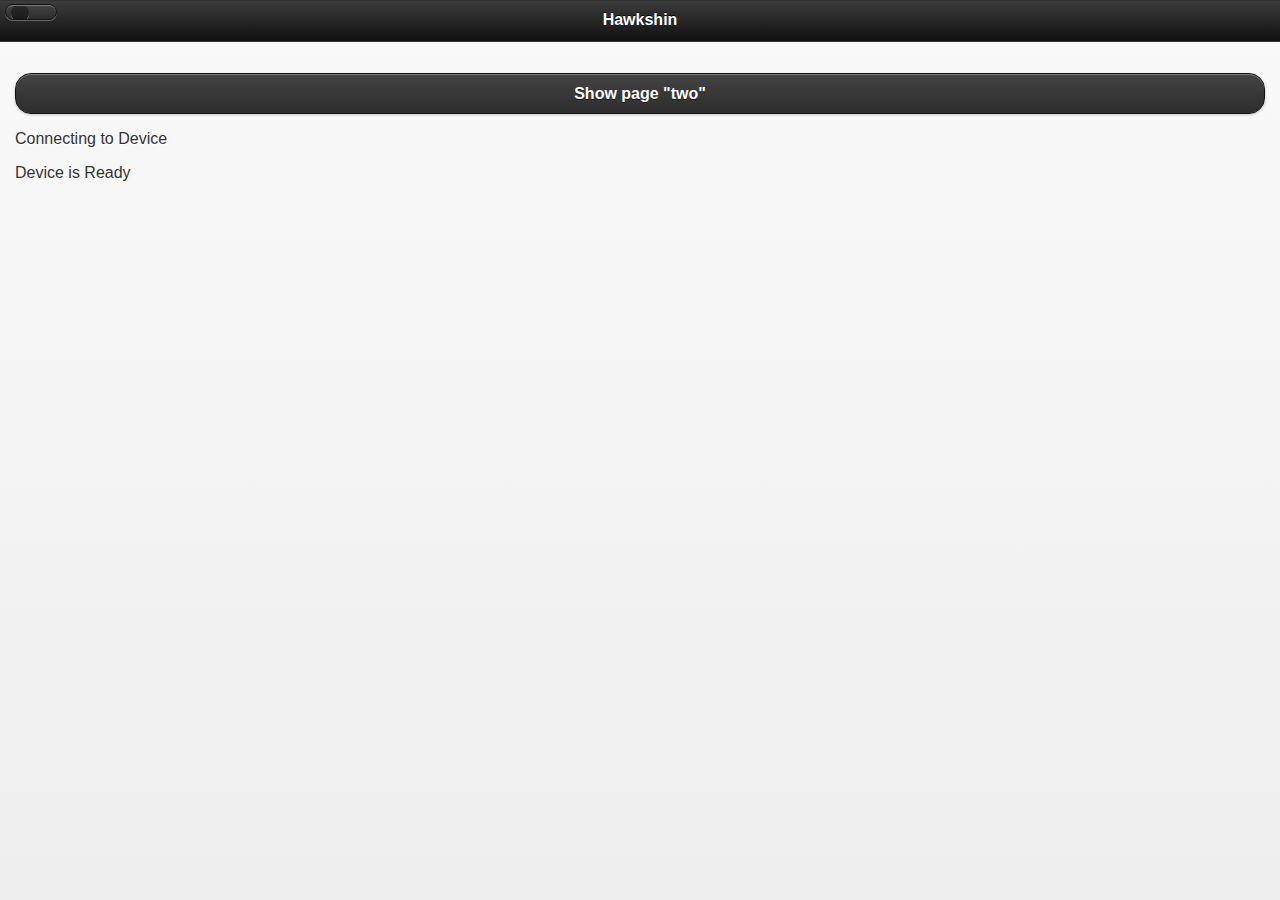
==== hawkshin/www/index.html @ 223bddf9 "js cleanup" ====
<!DOCTYPE html>
<!--
  Licensed to the Apache Software Foundation (ASF) under one
  or more contributor license agreements.  See the NOTICE file
  distributed with this work for additional information
  regarding copyright ownership.  The ASF licenses this file
  to you under the Apache License, Version 2.0 (the
  "License"); you may not use this file except in compliance
  with the License.  You may obtain a copy of the License at

  http://www.apache.org/licenses/LICENSE-2.0

  Unless required by applicable law or agreed to in writing,
  software distributed under the License is distributed on an
  "AS IS" BASIS, WITHOUT WARRANTIES OR CONDITIONS OF ANY
   KIND, either express or implied.  See the License for the
  specific language governing permissions and limitations
  under the License.
-->
<html>
  <head>
    <meta charset="utf-8" />
    <meta name="format-detection" content="telephone=no" />
    <meta name="viewport" content="user-scalable=no, initial-scale=1, maximum-scale=1, minimum-scale=1, width=device-width, height=device-height, target-densitydpi=device-dpi" />
    <!--<link rel="stylesheet" type="text/css" href="css/index.css" />-->
    <link rel="stylesheet" type="text/css" href="css/jquery.mobile.structure-1.3.2.min.css" /> 
    <link rel="stylesheet" type="text/css" href="css/jquery.mobile-1.3.2.min.css" /> 
    <title>Hawkshin</title>
  </head>
  <body style="" class="ui-mobile-viewport">
    <div class="app">
      <div data-role="page" id="A">
        <div data-role="header">
          <a href="#sidebar" data-icon="gear" class="ui-btn-left"></a>
          <h1>Hawkshin</h1>
        </div><!-- /header -->

        <div data-role="content">	
         <p><a href="#B" data-role="button" data-theme="a" class="ui-btn ui-btn-corner-all ui-shadow ui-btn-up-a"><span class="ui-btn-inner ui-btn-corner-all"><span class="ui-btn-text">Show page "two"</span></span></a></p>	
         <p class="event listening">Connecting to Device</p>
         <p class="event received">Device is Ready</p>	
        </div><!-- /content -->
      </div><!-- /page -->
      </div>
      <div data-role="page" id="B">
        <p>page 2</p>
        <p>blah blah blah</p>
      </div>
    </div>
    <script type="text/javascript" src="lib/jquery-1.9.1.min.js"></script>
    <script type="text/javascript" src="lib/jquery.mobile-1.3.2.min.js"></script>
    <script type="text/javascript" src="lib/jquery.parse.js"></script>
    <!--<script type="text/javascript" src="phonegap.js"></script>
    <script type="text/javascript" src="ls-store.js"></script><!---->
    <script type="text/javascript" src="js/index.js"></script>
    <script type="text/javascript">
      $.parse.init({
         app_id: "aW4OwozRnaufzMCDKtucQabOkzeWxyu277uHd8uc",
         rest_key: "sN1IQF9P5Tz2ScW8E9vieoGJJvjHC9mJkgY4vQzY"
      });
      var value = window.localStorage.getItem("userId");
      app.initialize();
      console.log("initalzied");
    </script>
  </body>
</html>
---- hawkshin/www/css/index.css ----
/*
 * Licensed to the Apache Software Foundation (ASF) under one
 * or more contributor license agreements.  See the NOTICE file
 * distributed with this work for additional information
 * regarding copyright ownership.  The ASF licenses this file
 * to you under the Apache License, Version 2.0 (the
 * "License"); you may not use this file except in compliance
 * with the License.  You may obtain a copy of the License at
 *
 * http://www.apache.org/licenses/LICENSE-2.0
 *
 * Unless required by applicable law or agreed to in writing,
 * software distributed under the License is distributed on an
 * "AS IS" BASIS, WITHOUT WARRANTIES OR CONDITIONS OF ANY
 * KIND, either express or implied.  See the License for the
 * specific language governing permissions and limitations
 * under the License.
 */
* {
    -webkit-tap-highlight-color: rgba(0,0,0,0); /* make transparent link selection, adjust last value opacity 0 to 1.0 */
}

body {
    -webkit-touch-callout: none;                /* prevent callout to copy image, etc when tap to hold */
    -webkit-text-size-adjust: none;             /* prevent webkit from resizing text to fit */
    -webkit-user-select: none;                  /* prevent copy paste, to allow, change 'none' to 'text' */
    background-color:#E4E4E4;
    background-image:linear-gradient(top, #A7A7A7 0%, #E4E4E4 51%);
    background-image:-webkit-linear-gradient(top, #A7A7A7 0%, #E4E4E4 51%);
    background-image:-ms-linear-gradient(top, #A7A7A7 0%, #E4E4E4 51%);
    background-image:-webkit-gradient(
        linear,
        left top,
        left bottom,
        color-stop(0, #A7A7A7),
        color-stop(0.51, #E4E4E4)
    );
    background-attachment:fixed;
    font-family:'HelveticaNeue-Light', 'HelveticaNeue', Helvetica, Arial, sans-serif;
    font-size:12px;
    height:100%;
    margin:0px;
    padding:0px;
    text-transform:uppercase;
    width:100%;
}

/* Portrait layout (default) */
.app {
    background:url(../img/logo.png) no-repeat center top; /* 170px x 200px */
    position:absolute;             /* position in the center of the screen */
    left:50%;
    top:50%;
    height:50px;                   /* text area height */
    width:225px;                   /* text area width */
    text-align:center;
    padding:180px 0px 0px 0px;     /* image height is 200px (bottom 20px are overlapped with text) */
    margin:-115px 0px 0px -112px;  /* offset vertical: half of image height and text area height */
                                   /* offset horizontal: half of text area width */
}

/* Landscape layout (with min-width) */
@media screen and (min-aspect-ratio: 1/1) and (min-width:400px) {
    .app {
        background-position:left center;
        padding:75px 0px 75px 170px;  /* padding-top + padding-bottom + text area = image height */
        margin:-90px 0px 0px -198px;  /* offset vertical: half of image height */
                                      /* offset horizontal: half of image width and text area width */
    }
}

h1 {
    font-size:24px;
    font-weight:normal;
    margin:0px;
    overflow:visible;
    padding:0px;
    text-align:center;
}

.event {
    border-radius:4px;
    -webkit-border-radius:4px;
    color:#FFFFFF;
    font-size:12px;
    margin:0px 30px;
    padding:2px 0px;
}

.event.listening {
    background-color:#333333;
    display:block;
}

.event.received {
    background-color:#4B946A;
    display:none;
}

@keyframes fade {
    from { opacity: 1.0; }
    50% { opacity: 0.4; }
    to { opacity: 1.0; }
}
 
@-webkit-keyframes fade {
    from { opacity: 1.0; }
    50% { opacity: 0.4; }
    to { opacity: 1.0; }
}
 
.blink {
    animation:fade 3000ms infinite;
    -webkit-animation:fade 3000ms infinite;
}

/**swipejs**/
.swipe {
  overflow: hidden;
  visibility: hidden;
  position: relative;
}
.swipe-wrap {
  overflow: hidden;
  position: relative;
}
.swipe-wrap > div {
  float:left;
  width:100%;
  position: relative;
}
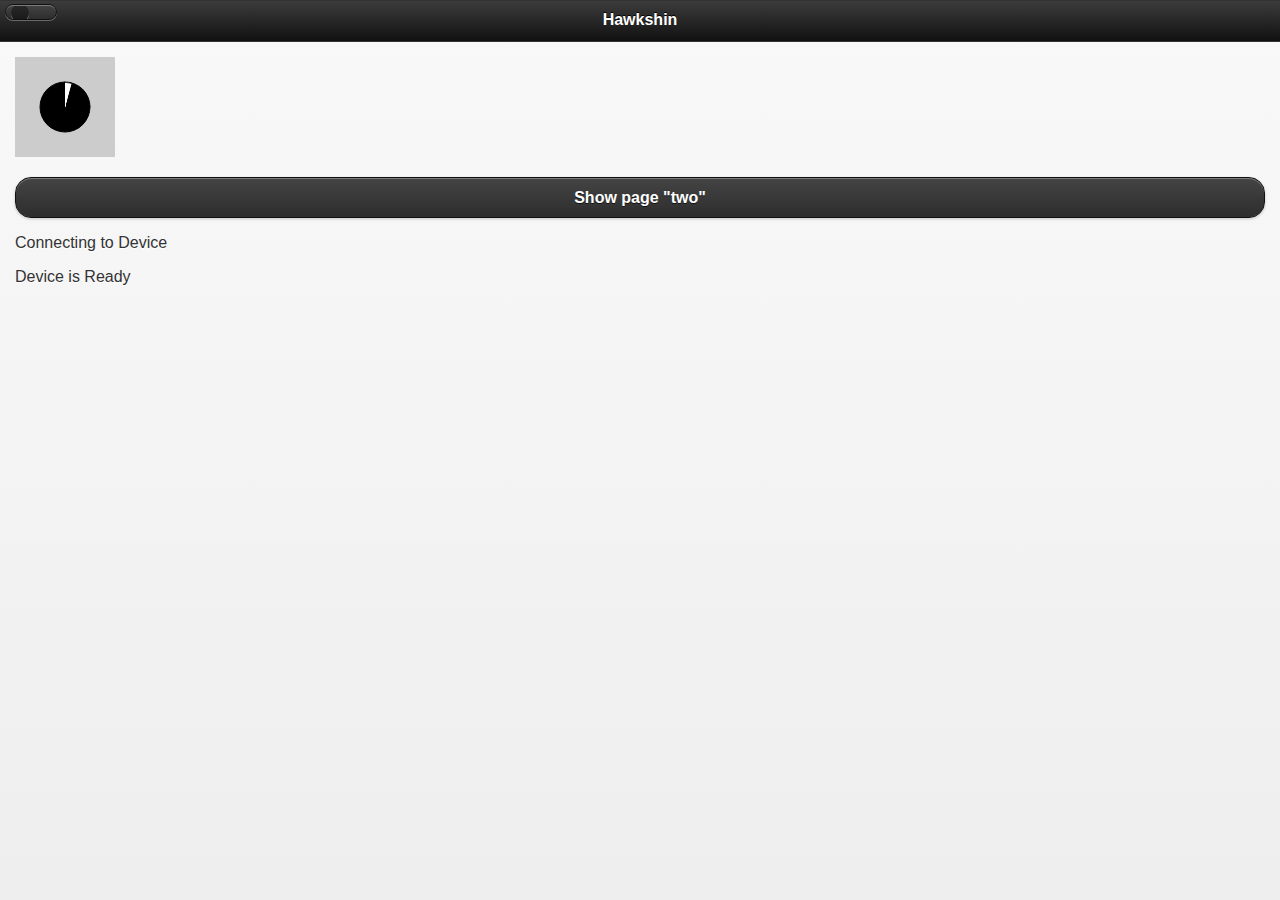
==== commit ce12c327: "Added first pass of timer." ====
--- a/hawkshin/www/index.html
+++ b/hawkshin/www/index.html
@@ -18,6 +18,7 @@
   under the License.
 -->
 <html>
+  <script type="text/javascript" src="processing-1.4.1.min.js"></script>
   <head>
     <meta charset="utf-8" />
     <meta name="format-detection" content="telephone=no" />
@@ -35,7 +36,8 @@
           <h1>Hawkshin</h1>
         </div><!-- /header -->
 
-        <div data-role="content">	
+        <div data-role="content">
+         <canvas data-processing-sources="timer/timer.pde"></canvas>
          <p><a href="#B" data-role="button" data-theme="a" class="ui-btn ui-btn-corner-all ui-shadow ui-btn-up-a"><span class="ui-btn-inner ui-btn-corner-all"><span class="ui-btn-text">Show page "two"</span></span></a></p>	
          <p class="event listening">Connecting to Device</p>
          <p class="event received">Device is Ready</p>	
@@ -50,17 +52,11 @@
     <script type="text/javascript" src="lib/jquery-1.9.1.min.js"></script>
     <script type="text/javascript" src="lib/jquery.mobile-1.3.2.min.js"></script>
     <script type="text/javascript" src="lib/jquery.parse.js"></script>
-    <!--<script type="text/javascript" src="phonegap.js"></script>
-    <script type="text/javascript" src="ls-store.js"></script><!---->
+    <script type="text/javascript" src="phonegap.js"></script>
+    <script type="text/javascript" src="ls-store.js"></script>
     <script type="text/javascript" src="js/index.js"></script>
     <script type="text/javascript">
-      $.parse.init({
-         app_id: "aW4OwozRnaufzMCDKtucQabOkzeWxyu277uHd8uc",
-         rest_key: "sN1IQF9P5Tz2ScW8E9vieoGJJvjHC9mJkgY4vQzY"
-      });
-      var value = window.localStorage.getItem("userId");
       app.initialize();
-      console.log("initalzied");
     </script>
   </body>
 </html>
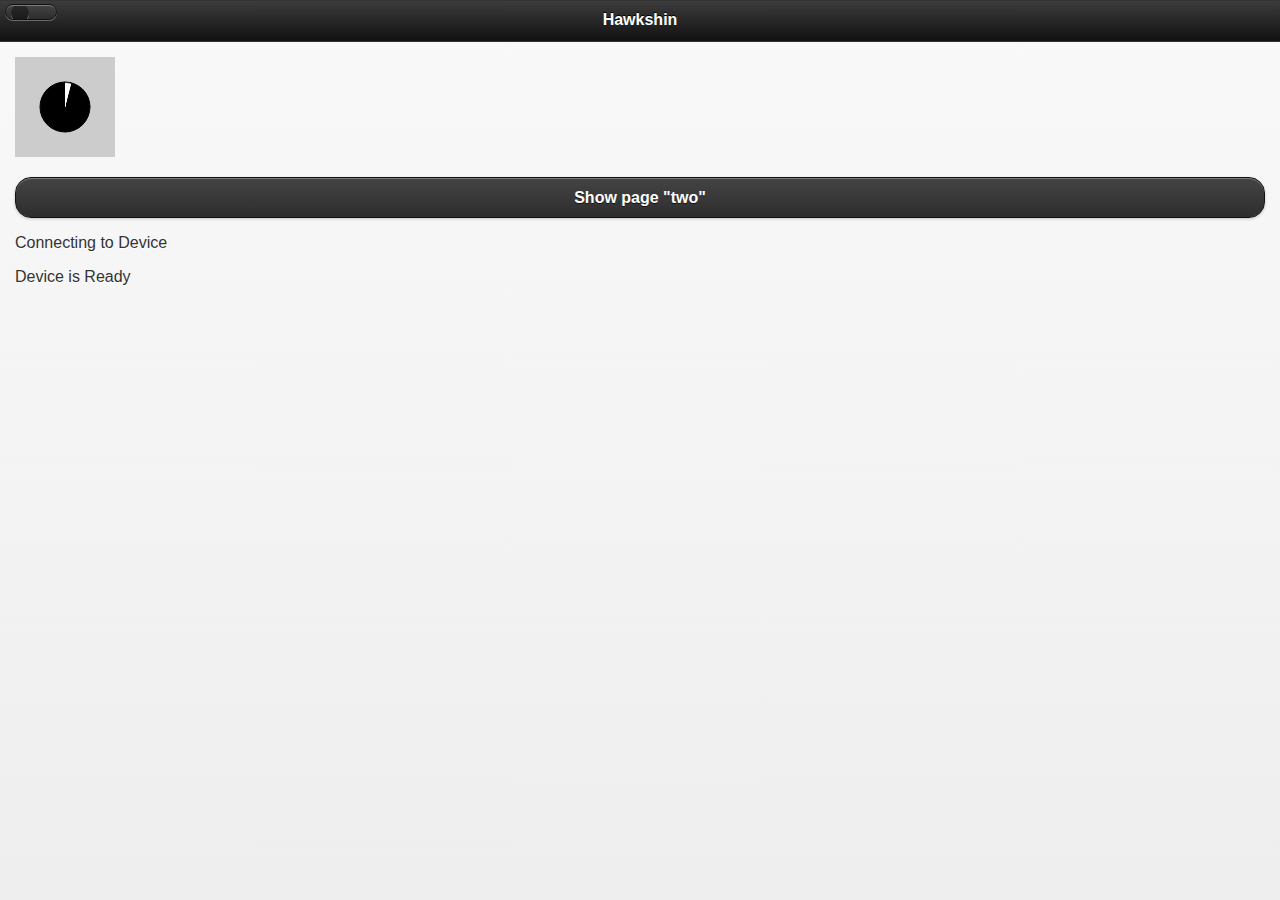
==== commit f1dfc94e: "Merge branch 'master' of http://github.com/rabidaudio/hawkshin" ====
--- a/hawkshin/www/index.html
+++ b/hawkshin/www/index.html
@@ -52,11 +52,17 @@
     <script type="text/javascript" src="lib/jquery-1.9.1.min.js"></script>
     <script type="text/javascript" src="lib/jquery.mobile-1.3.2.min.js"></script>
     <script type="text/javascript" src="lib/jquery.parse.js"></script>
-    <script type="text/javascript" src="phonegap.js"></script>
-    <script type="text/javascript" src="ls-store.js"></script>
+    <!--<script type="text/javascript" src="phonegap.js"></script>
+    <script type="text/javascript" src="ls-store.js"></script><!---->
     <script type="text/javascript" src="js/index.js"></script>
     <script type="text/javascript">
+      $.parse.init({
+         app_id: "aW4OwozRnaufzMCDKtucQabOkzeWxyu277uHd8uc",
+         rest_key: "sN1IQF9P5Tz2ScW8E9vieoGJJvjHC9mJkgY4vQzY"
+      });
+      var value = window.localStorage.getItem("userId");
       app.initialize();
+      console.log("initalzied");
     </script>
   </body>
 </html>
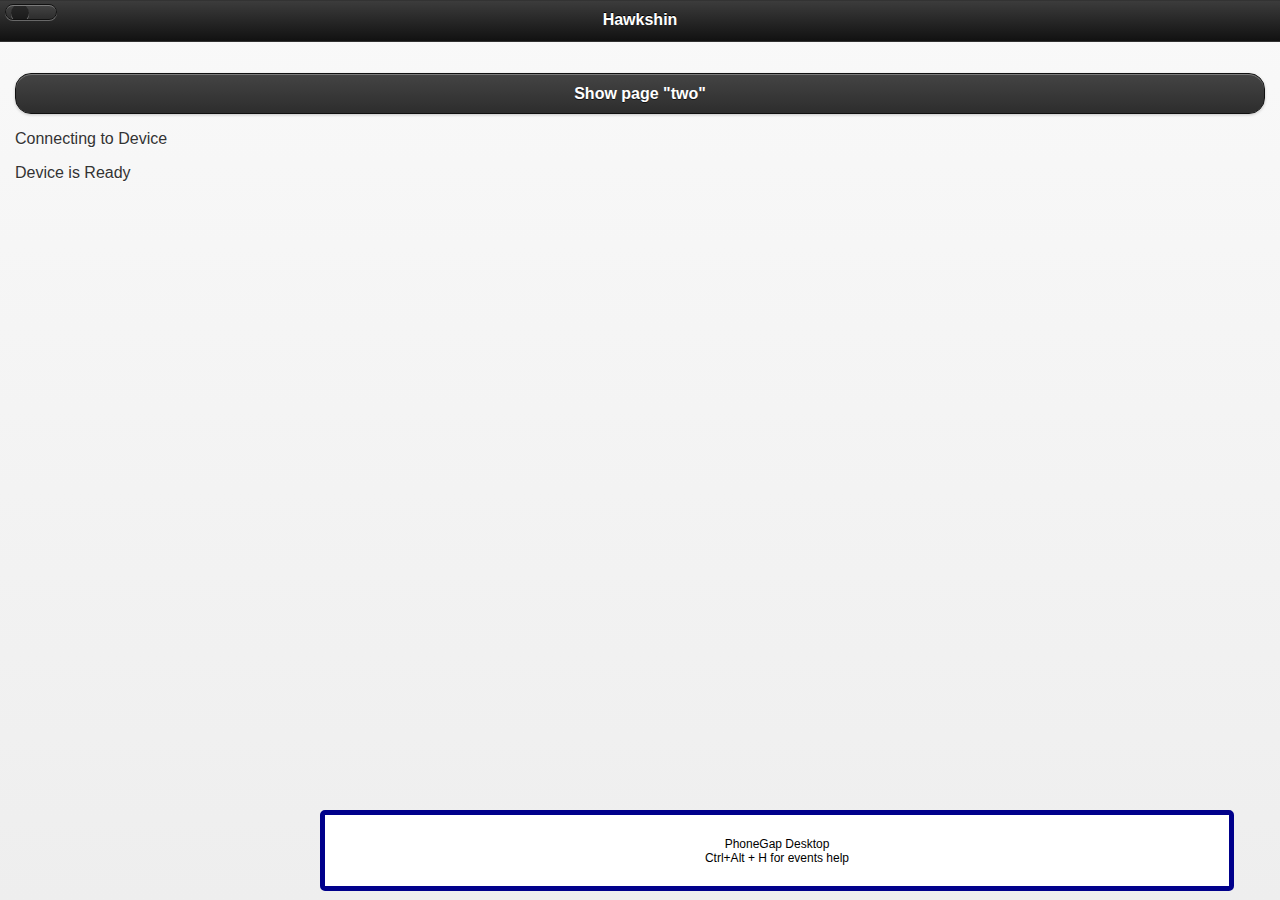
==== commit c8520e0e: "phonegap desktop and gitignore" ====
--- a/hawkshin/www/index.html
+++ b/hawkshin/www/index.html
@@ -18,7 +18,6 @@
   under the License.
 -->
 <html>
-  <script type="text/javascript" src="processing-1.4.1.min.js"></script>
   <head>
     <meta charset="utf-8" />
     <meta name="format-detection" content="telephone=no" />
@@ -36,8 +35,7 @@
           <h1>Hawkshin</h1>
         </div><!-- /header -->
 
-        <div data-role="content">
-         <canvas data-processing-sources="timer/timer.pde"></canvas>
+        <div data-role="content">	
          <p><a href="#B" data-role="button" data-theme="a" class="ui-btn ui-btn-corner-all ui-shadow ui-btn-up-a"><span class="ui-btn-inner ui-btn-corner-all"><span class="ui-btn-text">Show page "two"</span></span></a></p>	
          <p class="event listening">Connecting to Device</p>
          <p class="event received">Device is Ready</p>	
@@ -52,8 +50,8 @@
     <script type="text/javascript" src="lib/jquery-1.9.1.min.js"></script>
     <script type="text/javascript" src="lib/jquery.mobile-1.3.2.min.js"></script>
     <script type="text/javascript" src="lib/jquery.parse.js"></script>
-    <!--<script type="text/javascript" src="phonegap.js"></script>
-    <script type="text/javascript" src="ls-store.js"></script><!---->
+    <script type="text/javascript" src="js/phonegap.js"></script>
+    <!--<script type="text/javascript" src="ls-store.js"></script><!---->
     <script type="text/javascript" src="js/index.js"></script>
     <script type="text/javascript">
       $.parse.init({
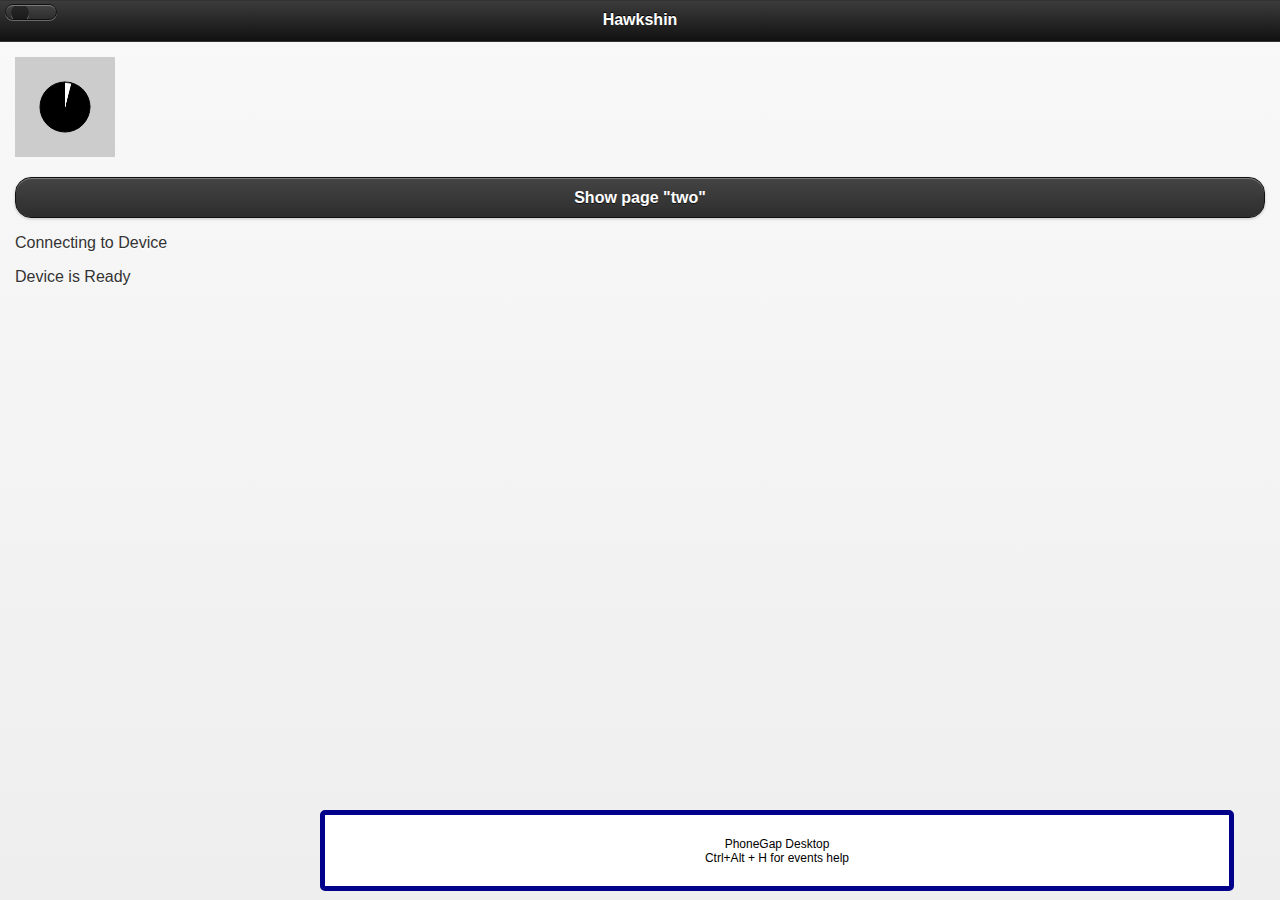
==== commit 65cdf9b0: "Merge branch 'master' of https://github.com/rabidaudio/hawkshin" ====
--- a/hawkshin/www/index.html
+++ b/hawkshin/www/index.html
@@ -18,6 +18,7 @@
   under the License.
 -->
 <html>
+  <script type="text/javascript" src="processing-1.4.1.min.js"></script>
   <head>
     <meta charset="utf-8" />
     <meta name="format-detection" content="telephone=no" />
@@ -35,7 +36,8 @@
           <h1>Hawkshin</h1>
         </div><!-- /header -->
 
-        <div data-role="content">	
+        <div data-role="content">
+         <canvas data-processing-sources="timer/timer.pde"></canvas>
          <p><a href="#B" data-role="button" data-theme="a" class="ui-btn ui-btn-corner-all ui-shadow ui-btn-up-a"><span class="ui-btn-inner ui-btn-corner-all"><span class="ui-btn-text">Show page "two"</span></span></a></p>	
          <p class="event listening">Connecting to Device</p>
          <p class="event received">Device is Ready</p>	
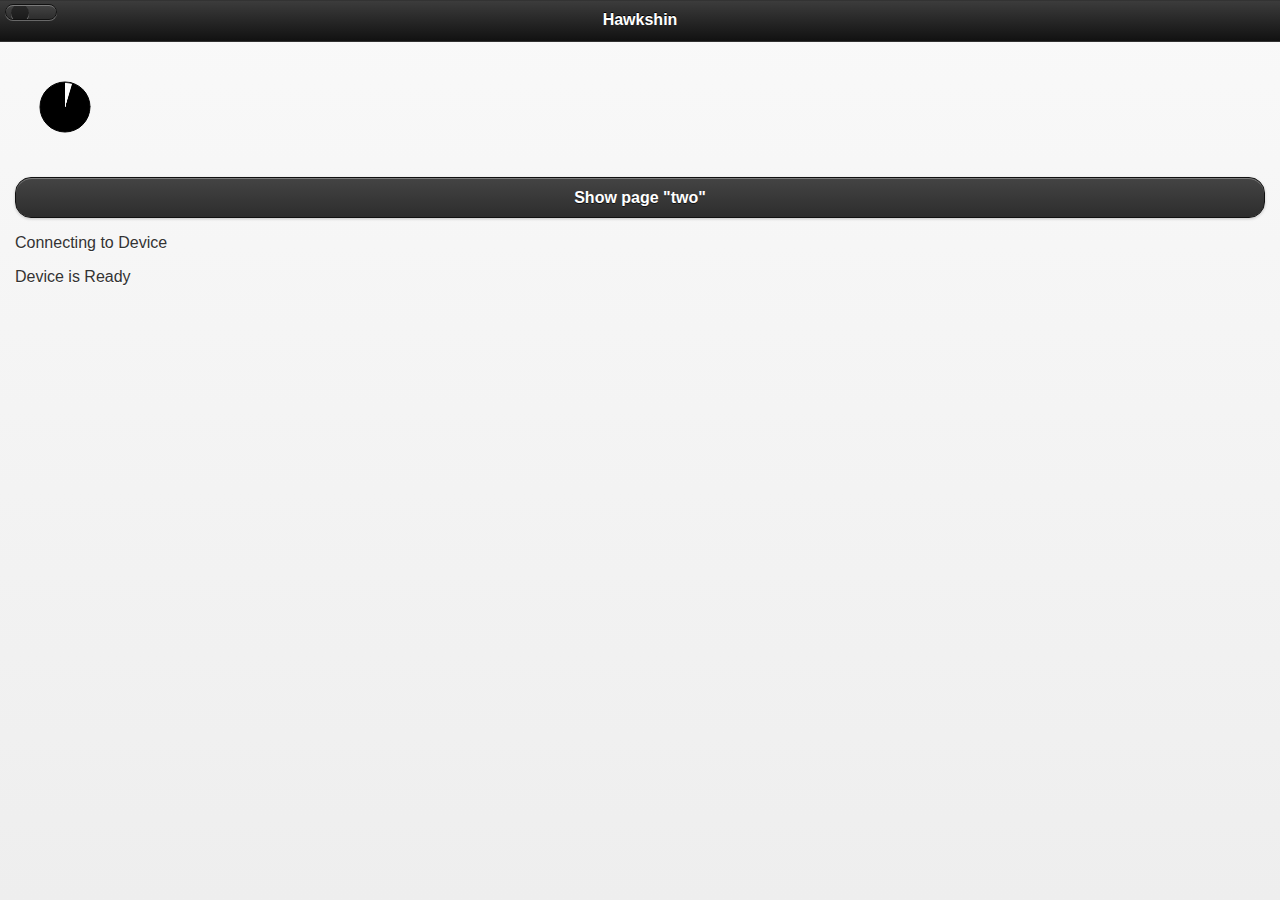
==== commit 30e03f68: "Refactored timer. hopefully working for iphone...?" ====
--- a/hawkshin/www/index.html
+++ b/hawkshin/www/index.html
@@ -37,7 +37,7 @@
         </div><!-- /header -->
 
         <div data-role="content">
-         <canvas data-processing-sources="timer/timer.pde"></canvas>
+         <canvas id="tCanvas"></canvas>
          <p><a href="#B" data-role="button" data-theme="a" class="ui-btn ui-btn-corner-all ui-shadow ui-btn-up-a"><span class="ui-btn-inner ui-btn-corner-all"><span class="ui-btn-text">Show page "two"</span></span></a></p>	
          <p class="event listening">Connecting to Device</p>
          <p class="event received">Device is Ready</p>	
@@ -53,14 +53,23 @@
     <script type="text/javascript" src="lib/jquery.mobile-1.3.2.min.js"></script>
     <script type="text/javascript" src="lib/jquery.parse.js"></script>
     <script type="text/javascript" src="js/phonegap.js"></script>
+    <script type="text/javascript" src="js/timer.js"></script>
     <!--<script type="text/javascript" src="ls-store.js"></script><!---->
     <script type="text/javascript" src="js/index.js"></script>
     <script type="text/javascript">
+      var canvas = $('#tCanvas');
+      var processingInstance = new Processing(canvas[0], sketchProc);
       $.parse.init({
          app_id: "aW4OwozRnaufzMCDKtucQabOkzeWxyu277uHd8uc",
          rest_key: "sN1IQF9P5Tz2ScW8E9vieoGJJvjHC9mJkgY4vQzY"
       });
-      var value = window.localStorage.getItem("userId");
+      var userid = window.localStorage.getItem("userId");
+      //prevent scrolling
+      window.addEventListener('load', function() {
+        document.body.addEventListener('touchmove', function(e) {
+          e.preventDefault();
+        }, false);
+      }, false);
       app.initialize();
       console.log("initalzied");
     </script>
